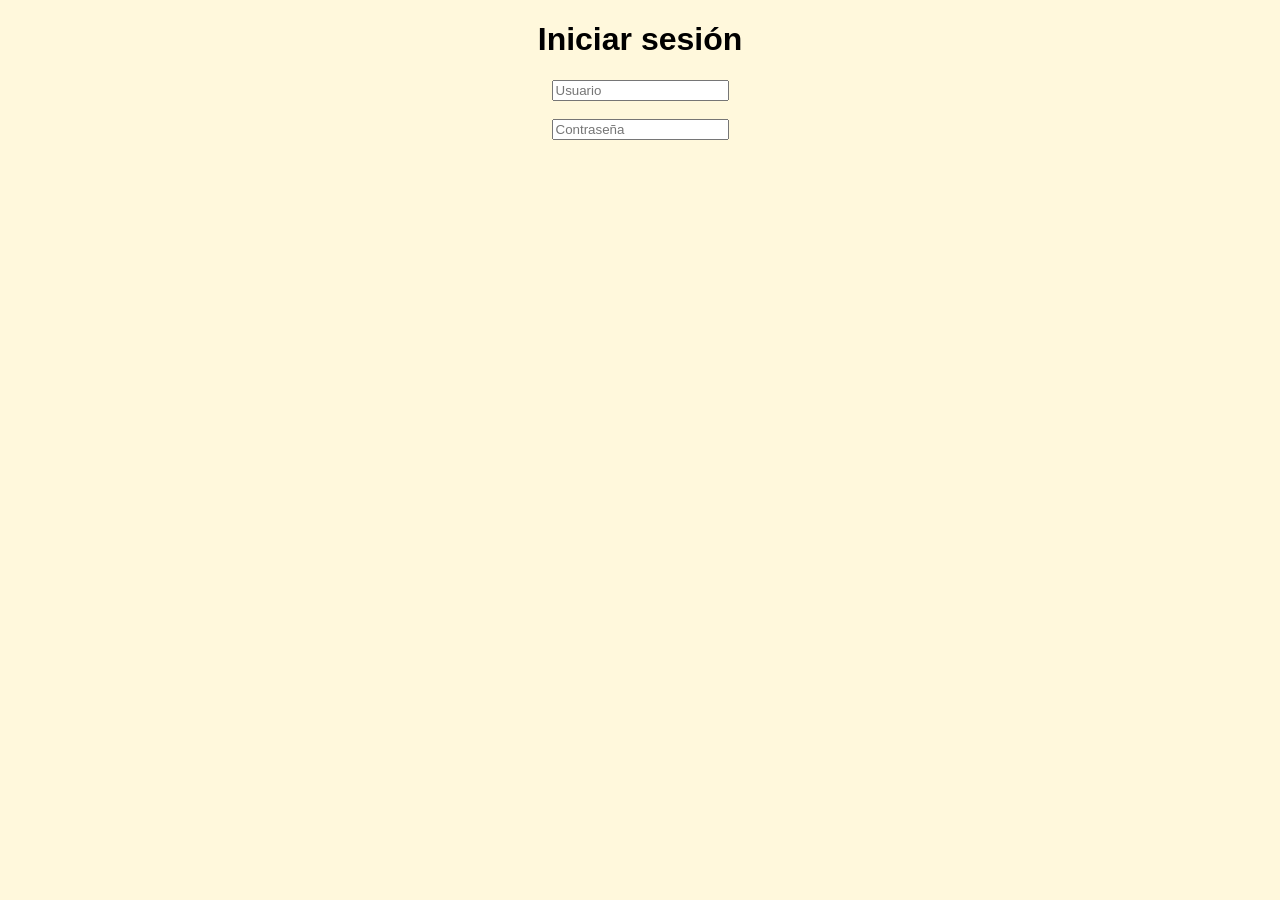
==== index.html @ 2b4263ec "Agregué archivos html y css" ====
<!DOCTYPE html>

<html>

<head>

    <title>Iniciar sesión</title>
    <link rel="stylesheet" href="style.css">
</head>

<body>
    
    <h1>Iniciar sesión</h1>
    <input type="text" placeholder="Usuario"><br><br>
    <input type="text" placeholder="Contraseña"><br><br>

</body>

</html>
---- style.css ----
body {

    background-color: cornsilk;
    font-family: Arial, Helvetica, sans-serif;
    text-align: center;
}
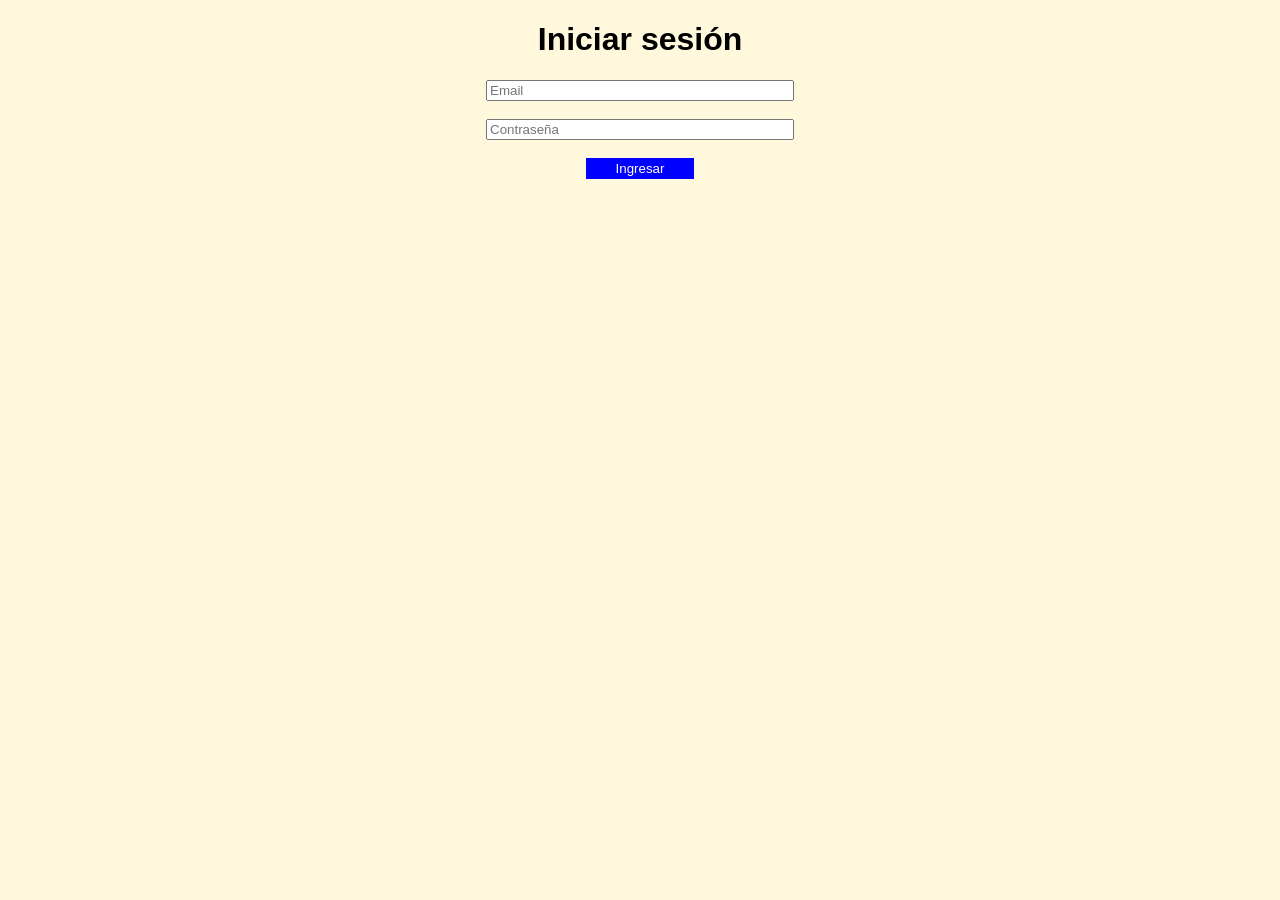
==== commit 61dd56cf: "Primera fase interfaz de usuario" ====
--- a/index.html
+++ b/index.html
@@ -11,8 +11,9 @@
 <body>
     
     <h1>Iniciar sesión</h1>
-    <input type="text" placeholder="Usuario"><br><br>
+    <input type="text" placeholder="Email"><br><br>
     <input type="text" placeholder="Contraseña"><br><br>
+    <button>Ingresar</button>
 
 </body>
 
--- a/style.css
+++ b/style.css
@@ -3,4 +3,20 @@
     background-color: cornsilk;
     font-family: Arial, Helvetica, sans-serif;
     text-align: center;
+
+}
+
+input {
+    width: 300px;
+    
+
+}
+
+button {
+
+    background-color: blue;
+    color: white;
+    border: none;
+    padding: 3px 30px;
+
 }
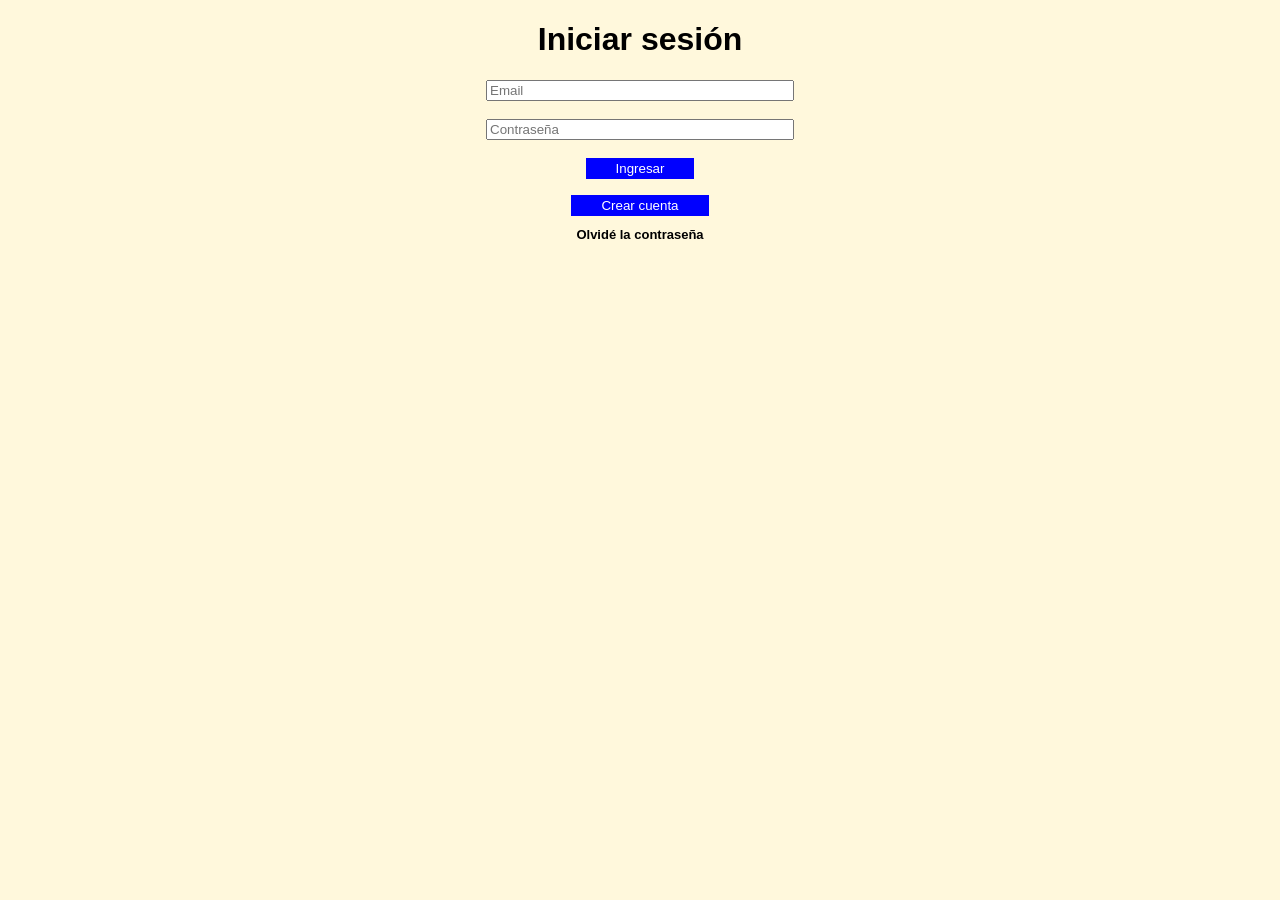
==== commit f970fe43: "Archivo javascript agregado" ====
--- a/index.html
+++ b/index.html
@@ -11,9 +11,12 @@
 <body>
     
     <h1>Iniciar sesión</h1>
-    <input type="text" placeholder="Email"><br><br>
-    <input type="text" placeholder="Contraseña"><br><br>
-    <button>Ingresar</button>
+    <input type="text" id="email" placeholder="Email"><br><br>
+    <input type="password" id="password" placeholder="Contraseña"><br><br>
+    <button onclick="login()"> Ingresar</button>
+    <p id="mensaje"></p>
+    <button type="sumbit"> Crear cuenta</button>
+    <h2>Olvidé la contraseña</h2>
 
 </body>
 
--- a/style.css
+++ b/style.css
@@ -4,6 +4,12 @@
     font-family: Arial, Helvetica, sans-serif;
     text-align: center;
 
+}
+
+h2 {
+
+    font-size: small;
+    color: black;
 }
 
 input {
